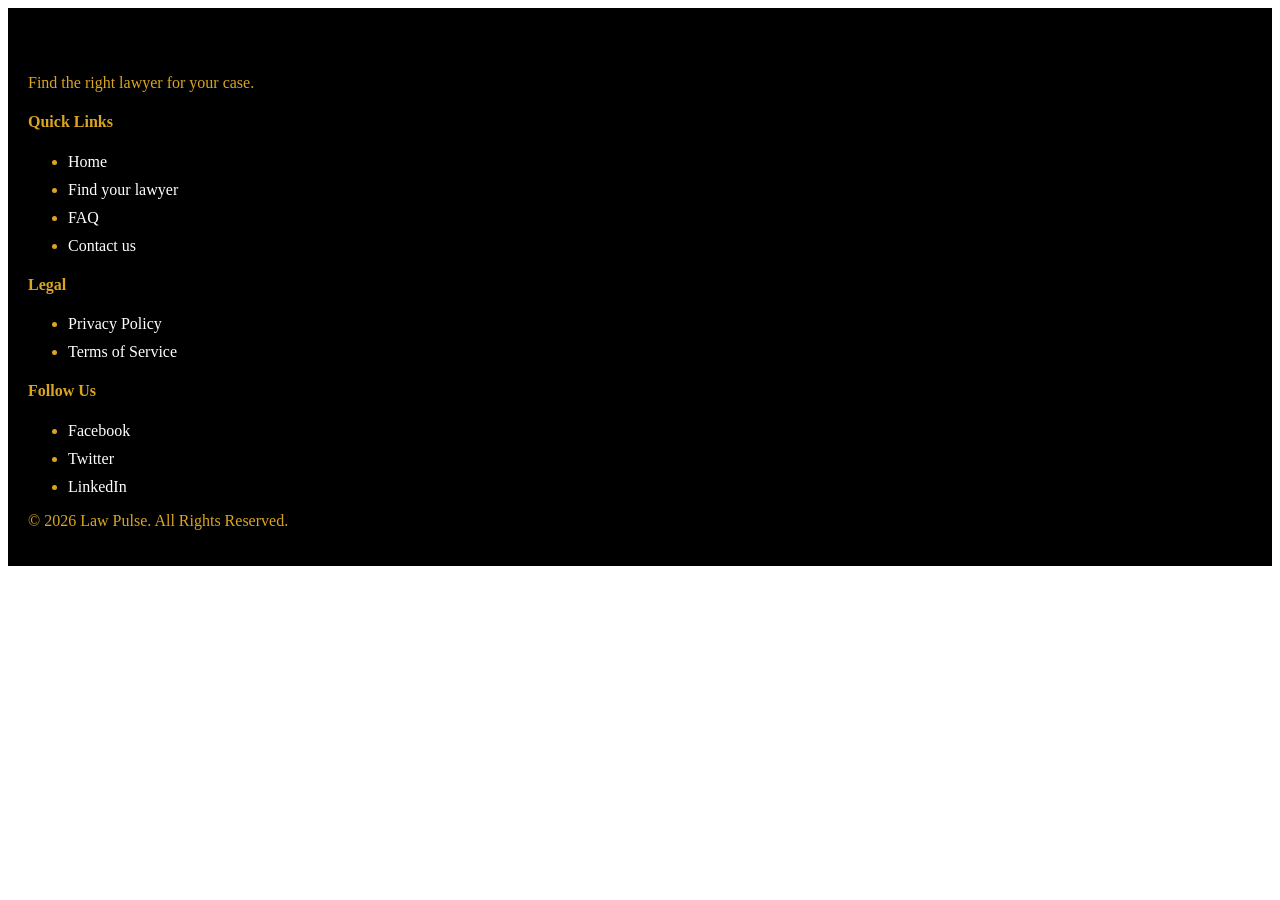
==== footer.html @ 137daa69 "footer" ====
<!DOCTYPE html>
<html lang="en">
<head>
    <meta charset="UTF-8">
    <meta name="viewport" content="width=device-width, initial-scale=1.0">
    <title>Law Pulse</title>
    <link rel="stylesheet" href="./style.css">
</head>
<body>
    <footer class="footer">
        <div class="footer-container">
            <div class="footer-col">
                <p>Find the right lawyer for your case.</p>
            </div>
            <div class="footer-col">
                <h4>Quick Links</h4>
                <ul>
                    <li><a href="#">Home</a></li>
                    <li><a href="#">Find your lawyer</a></li>
                    <li><a href="#">FAQ</a></li>
                    <li><a href="#">Contact us</a></li>
                </ul>
            </div>
            <div class="footer-col">
                <h4>Legal</h4>
                <ul>
                    <li><a href="#">Privacy Policy</a></li>
                    <li><a href="#">Terms of Service</a></li>
                </ul>
            </div>
            <div class="footer-col">
            <h4>Follow Us</h4>
            <div class="social-links">
                <ul>
                    <li><a href="#">Facebook</a></li>
                    <li><a href="#">Twitter</a></li>
                    <li><a href="#">LinkedIn</a></li>
                </ul>
            </div>
        </div>
        <div class="footer-col">
            <p>&copy; 2026 Law Pulse. All Rights Reserved.</p>
        </div>
    </footer>
</body>
</html>
---- style.css ----
footer{
    background-color:black;
    color:goldenrod;
    padding: 50px 20px 20px;
}
footer-container{
    display:flex;
    justify-content:space-between;
    align-items:center;
    flex-wrap:wrap;
    margin:auto;
}
footer-col h4{
    color:goldenrod;
    margin-bottom:15px;
}
footer a{
    color:white;
    text-decoration:none;
    margin-bottom:10px;
    display:block;
}
footer a:hover{
    color:goldenrod;
    padding-left:8px;
    text-decoration:underline;
}
footer-button{
    background-color:goldenrod;
    color:black;
    padding:10px 20px;
    border:none;
    border-radius:5px;
    cursor:pointer;
}
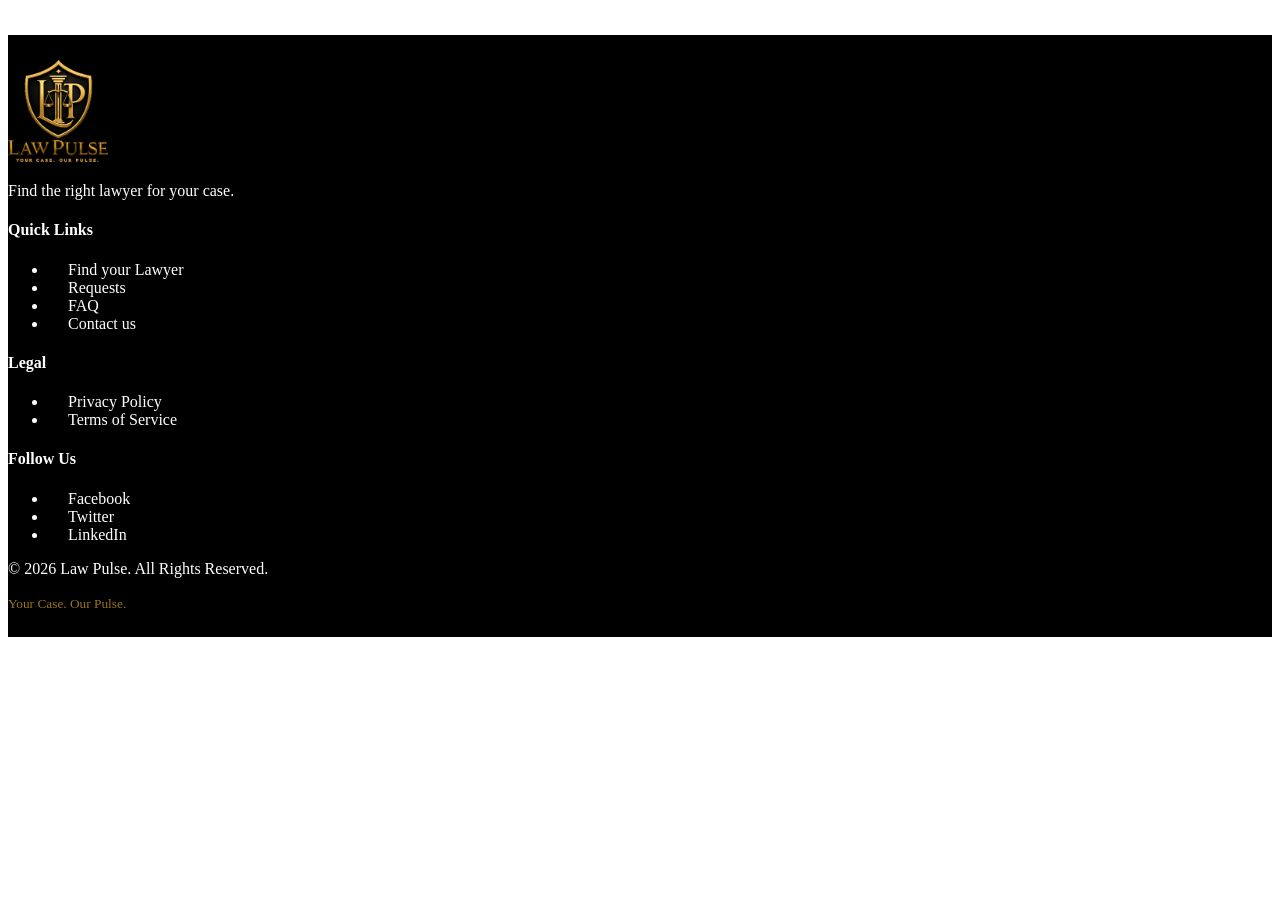
==== commit 845caaf3: "footer" ====
--- a/footer.html
+++ b/footer.html
@@ -10,13 +10,14 @@
     <footer class="footer">
         <div class="footer-container">
             <div class="footer-col">
+                <img src="logo.png" alt="Law Pulse" class="footer-logo">
                 <p>Find the right lawyer for your case.</p>
             </div>
             <div class="footer-col">
                 <h4>Quick Links</h4>
                 <ul>
-                    <li><a href="#">Home</a></li>
-                    <li><a href="#">Find your lawyer</a></li>
+                    <li><a href="#">Find your Lawyer</a></li>
+                    <li><a href="#">Requests</a></li>
                     <li><a href="#">FAQ</a></li>
                     <li><a href="#">Contact us</a></li>
                 </ul>
@@ -40,6 +41,7 @@
         </div>
         <div class="footer-col">
             <p>&copy; 2026 Law Pulse. All Rights Reserved.</p>
+            <small>Your Case. Our Pulse.</small>
         </div>
     </footer>
 </body>
--- a/style.css
+++ b/style.css
@@ -1,35 +1,22 @@
-footer{
-    background-color:black;
-    color:goldenrod;
-    padding: 50px 20px 20px;
+.footer {
+    background: black;
+    color: white;
+    padding: 25px 0;
+    margin-top: 35px;
 }
-footer-container{
-    display:flex;
-    justify-content:space-between;
-    align-items:center;
-    flex-wrap:wrap;
-    margin:auto;
+
+.footer-logo {
+    width: 100px;
 }
-footer-col h4{
-    color:goldenrod;
-    margin-bottom:15px;
+
+.footer a {
+    color: white;
+    text-decoration: none;
+    margin: 0 20px;
 }
-footer a{
-    color:white;
-    text-decoration:none;
-    margin-bottom:10px;
-    display:block;
-}
-footer a:hover{
-    color:goldenrod;
-    padding-left:8px;
-    text-decoration:underline;
-}
-footer-button{
-    background-color:goldenrod;
-    color:black;
-    padding:10px 20px;
-    border:none;
-    border-radius:5px;
-    cursor:pointer;
+
+.footer a:hover,
+.footer small {
+    color: #9b7418;
+
 }
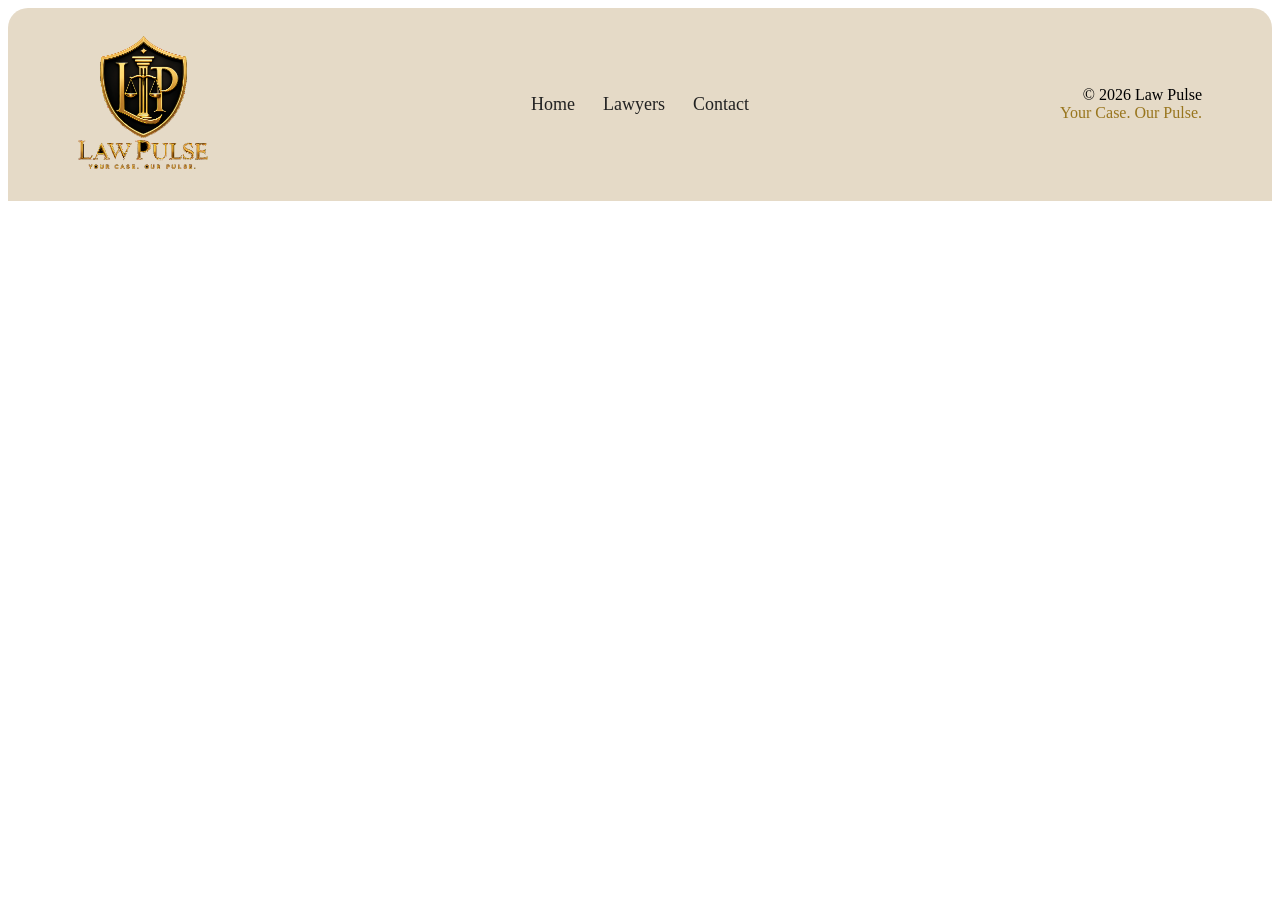
==== commit 44ace80d: "footer updates" ====
--- a/footer.html
+++ b/footer.html
@@ -3,46 +3,27 @@
 <head>
     <meta charset="UTF-8">
     <meta name="viewport" content="width=device-width, initial-scale=1.0">
-    <title>Law Pulse</title>
-    <link rel="stylesheet" href="./style.css">
+    <title>law pulse</title>
+    <link rel="stylesheet" href="style.css">
 </head>
 <body>
     <footer class="footer">
-        <div class="footer-container">
-            <div class="footer-col">
-                <img src="logo.png" alt="Law Pulse" class="footer-logo">
-                <p>Find the right lawyer for your case.</p>
-            </div>
-            <div class="footer-col">
-                <h4>Quick Links</h4>
-                <ul>
-                    <li><a href="#">Find your Lawyer</a></li>
-                    <li><a href="#">Requests</a></li>
-                    <li><a href="#">FAQ</a></li>
-                    <li><a href="#">Contact us</a></li>
-                </ul>
-            </div>
-            <div class="footer-col">
-                <h4>Legal</h4>
-                <ul>
-                    <li><a href="#">Privacy Policy</a></li>
-                    <li><a href="#">Terms of Service</a></li>
-                </ul>
-            </div>
-            <div class="footer-col">
-            <h4>Follow Us</h4>
-            <div class="social-links">
-                <ul>
-                    <li><a href="#">Facebook</a></li>
-                    <li><a href="#">Twitter</a></li>
-                    <li><a href="#">LinkedIn</a></li>
-                </ul>
-            </div>
-        </div>
-        <div class="footer-col">
-            <p>&copy; 2026 Law Pulse. All Rights Reserved.</p>
-            <small>Your Case. Our Pulse.</small>
-        </div>
-    </footer>
+
+    <div class="footer-left">
+        <img src="logo.png" class="footer-logo" alt="Law Pulse Logo">
+    </div>
+
+    <div class="footer-center">
+        <a href="#home">Home</a>
+        <a href="#lawyers">Lawyers</a>
+        <a href="#contact">Contact</a>
+    </div>
+
+    <div class="footer-right">
+        <div>© 2026 Law Pulse</div>
+        <small>Your Case. Our Pulse.</small>
+    </div>
+
+</footer>
 </body>
 </html>
--- a/style.css
+++ b/style.css
@@ -1,22 +1,69 @@
+/* ================= Footer ================= */
+
 .footer {
-    background: black;
-    color: white;
-    padding: 25px 0;
-    margin-top: 35px;
+    background: #e5dac7;
+    padding: 28px 70px;
+    border-radius: 20px 20px 0 0;
+    min-height: 125px;
+    display: flex;
+    align-items: center;
+}
+
+.footer-left {
+    flex: 1;
+}
+
+.footer-center {
+    flex: 1;
+    text-align: center;
+}
+
+.footer-right {
+    flex: 1;
+    text-align: right;
 }
 
 .footer-logo {
-    width: 100px;
+    width: 130px;
 }
 
 .footer a {
-    color: white;
+    color: #222;
     text-decoration: none;
-    margin: 0 20px;
+    margin: 0 12px;
+    font-size: 18px;
 }
 
-.footer a:hover,
+.footer a:hover {
+    color: #98751d;
+}
+
 .footer small {
-    color: #9b7418;
+    color: #98751d;
+    font-size: 16px;
+}
 
+/* ================= Mobile ================= */
+
+@media (max-width: 768px) {
+
+    .footer {
+        padding: 25px;
+        flex-direction: column;
+        text-align: center;
+        gap: 20px;
+    }
+
+    .footer-center {
+        text-align: center;
+    }
+
+    .footer-right {
+        text-align: center;
+    }
+
+    .footer a {
+        display: inline-block;
+        margin: 5px 8px;
+    }
 }
